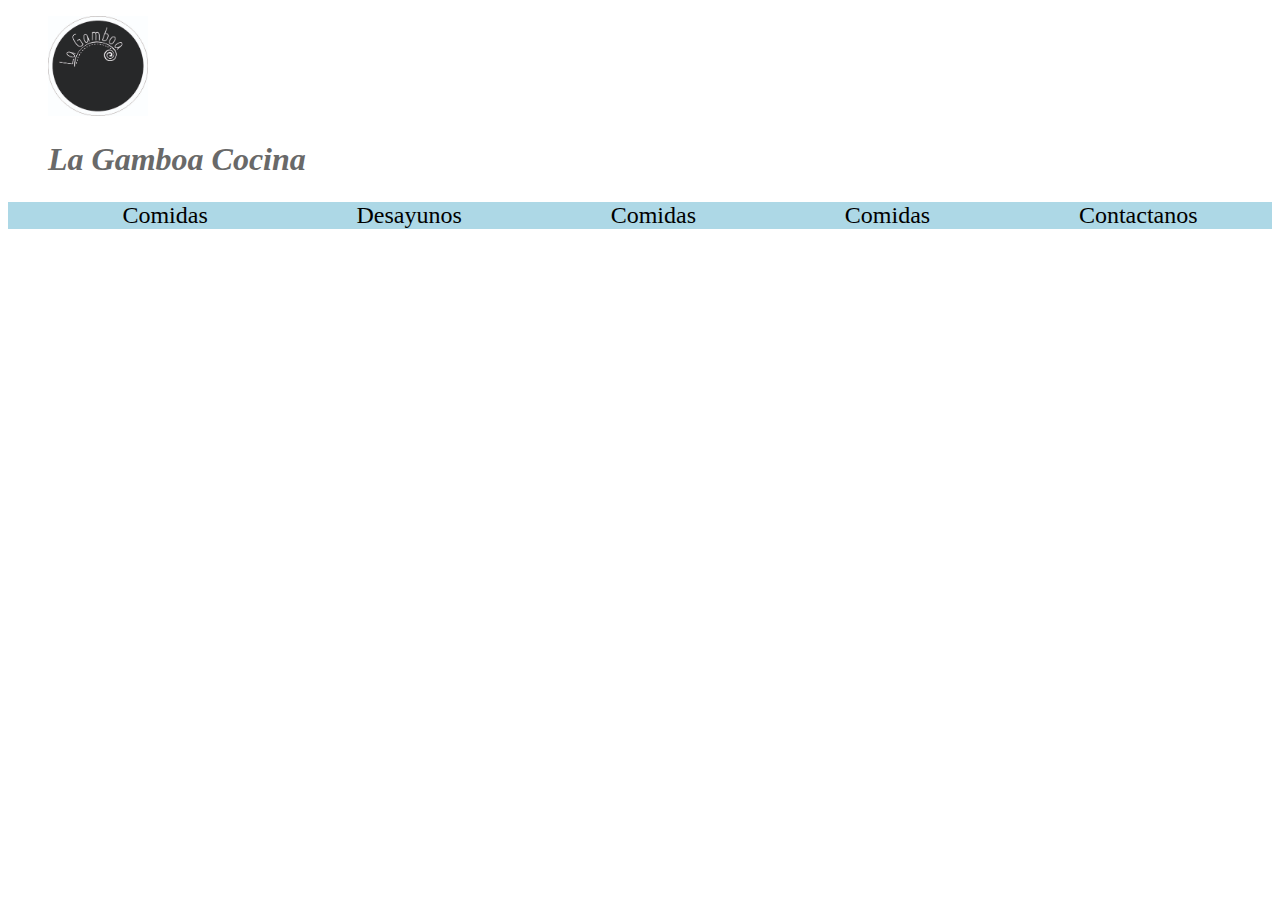
==== index.html @ dd7e45bd "Mi primer commit archivos" ====
<!DOCTYPE html>
<html lang="en">
<head>
    <meta charset="UTF-8">
    <meta http-equiv="X-UA-Compatible" content="IE=edge">
    <meta name="viewport" content="width=device-width, initial-scale=1.0">
    <link rel="stylesheet" href="estilos.css" type="text/css" >
    <title>La Gamboa</title>
</head>
<body>
    <header> 
        <figure>
            <img src="lagamboa2.jpg" alt="" width="100" height="100"><h1>La Gamboa Cocina</h1>
        </figure>
    </header>
    <nav>
        <ul>
           <li><a href="comidas.html">Comidas</a></li>
           <li><a href="desayunos.html">Desayunos</a></li>
           <li><a href="turrones.html">Comidas</a></li>
           <li><a href="quienesomos.html">Comidas</a></li>
           <li><a href="contactanos.html">Contactanos</a></li>
        </ul>
    
    
    </nav>
    <section>

    </section>


    
</body>
</html>
---- estilos.css ----
h1
{
    color: dimgray;
    font-size: 20;
    font-style: oblique;
    
}
h2
{
    color: black;
    font-size: 10;
    font-style: normal; 
    background-color: lightblue;   
}
nav {
    background-color: lightblue;
    font-size: 1.5em ;
}
nav ul {
    display: flex;
    justify-content: space-around;
}
nav ul li {
    list-style-type: none;
}
nav ul li a {
    text-decoration: none;
    color: black;
    
}
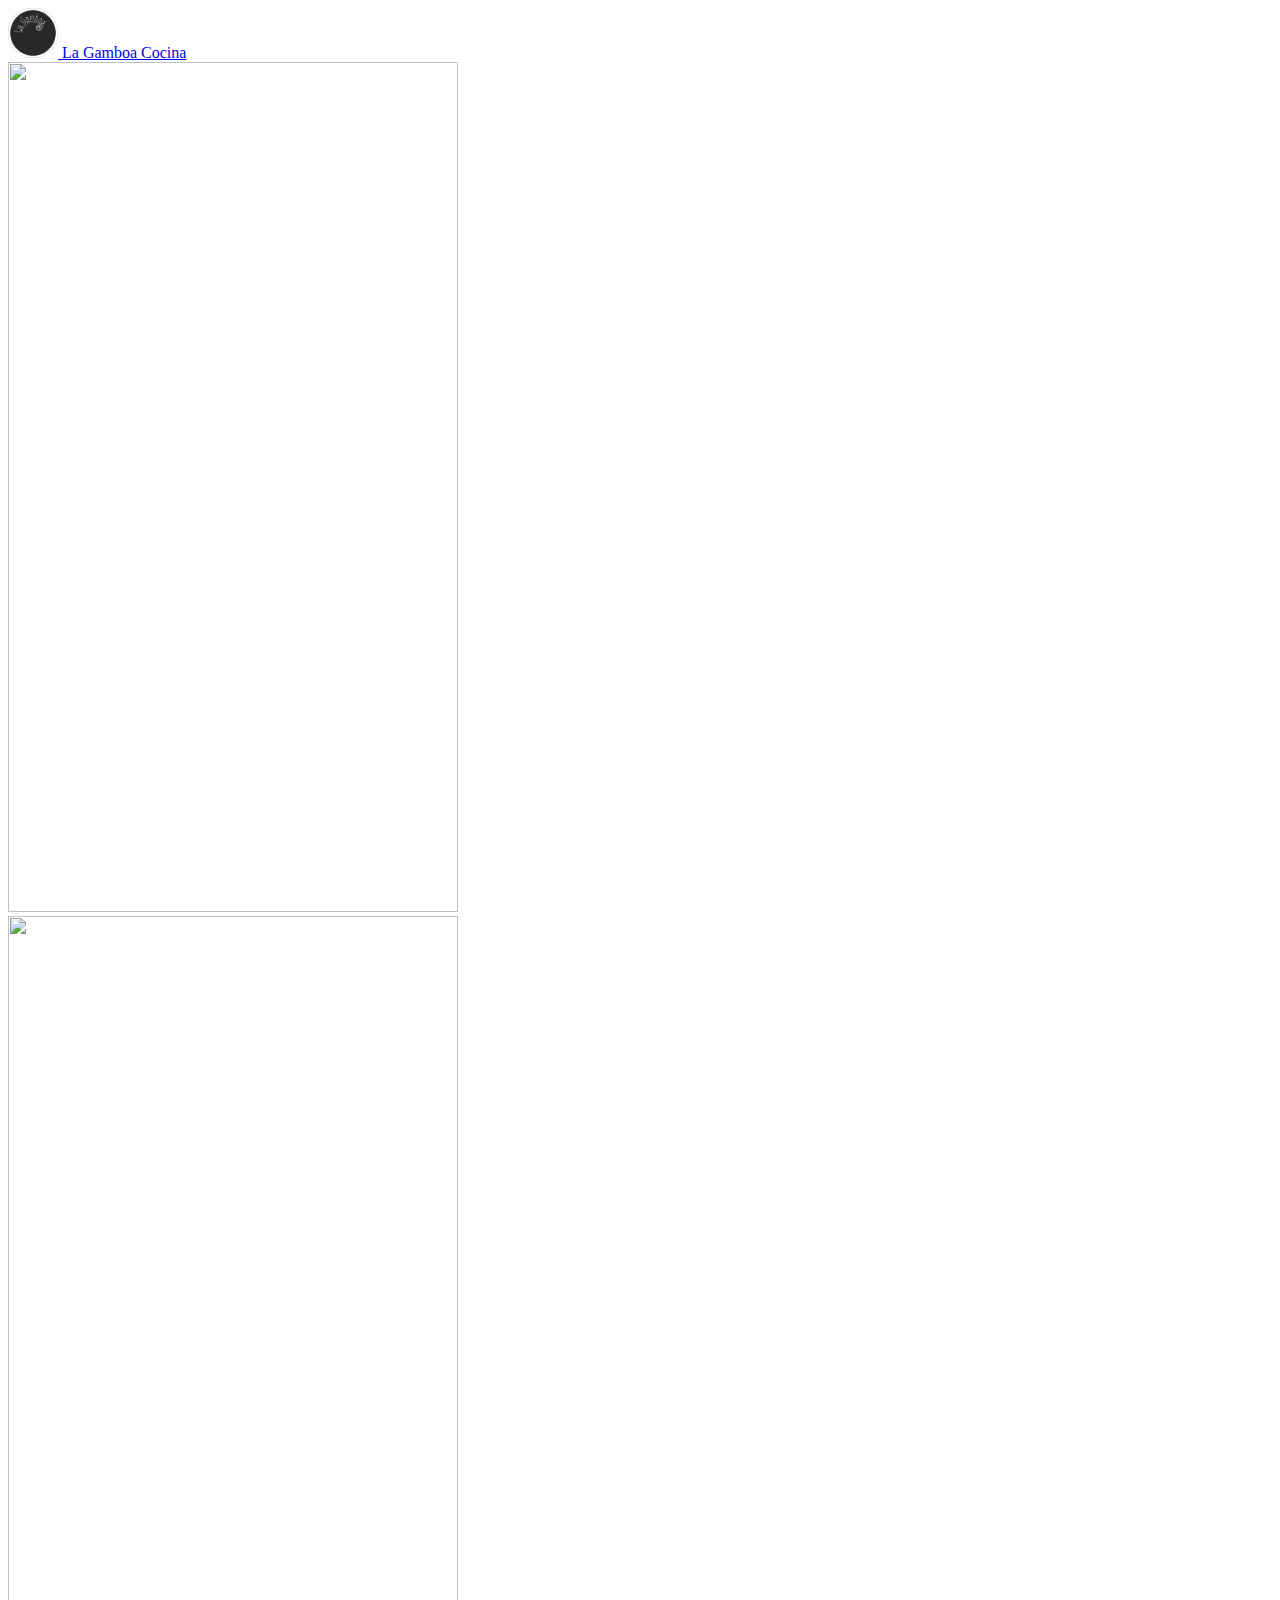
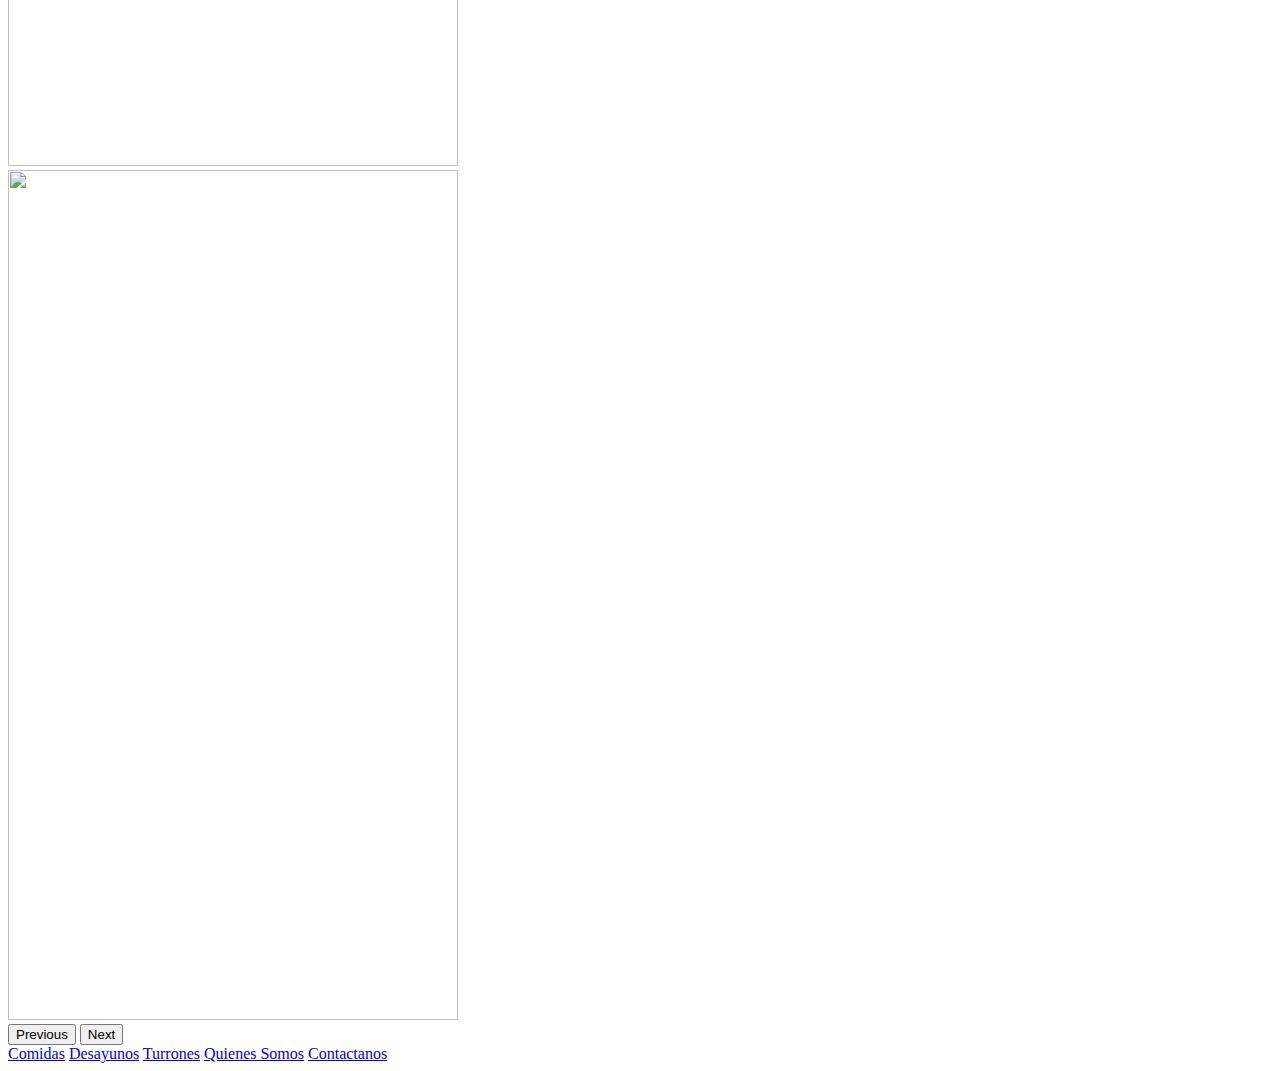
==== commit d6cf059f: "nuevas fotos y correcciones" ====
--- a/index.html
+++ b/index.html
@@ -1,34 +1,80 @@
-<!DOCTYPE html>
+<!doctype html>
 <html lang="en">
+
 <head>
-    <meta charset="UTF-8">
-    <meta http-equiv="X-UA-Compatible" content="IE=edge">
-    <meta name="viewport" content="width=device-width, initial-scale=1.0">
-    <link rel="stylesheet" href="estilos.css" type="text/css" >
-    <title>La Gamboa</title>
-</head>
-<body>
-    <header> 
-        <figure>
-            <img src="lagamboa2.jpg" alt="" width="100" height="100"><h1>La Gamboa Cocina</h1>
-        </figure>
-    </header>
-    <nav>
-        <ul>
-           <li><a href="comidas.html">Comidas</a></li>
-           <li><a href="desayunos.html">Desayunos</a></li>
-           <li><a href="turrones.html">Comidas</a></li>
-           <li><a href="quienesomos.html">Comidas</a></li>
-           <li><a href="contactanos.html">Contactanos</a></li>
-        </ul>
-    
-    
-    </nav>
-    <section>
+  <!-- Required meta tags -->
+  <meta charset="utf-8">
+  <meta name="viewport" content="width=device-width, initial-scale=1">
 
-    </section>
+  <!-- Bootstrap CSS -->
+  <link href="https://cdn.jsdelivr.net/npm/bootstrap@5.0.0/dist/css/bootstrap.min.css" rel="stylesheet"
+    integrity="sha384-wEmeIV1mKuiNpC+IOBjI7aAzPcEZeedi5yW5f2yOq55WWLwNGmvvx4Um1vskeMj0" crossorigin="anonymous">
 
 
-    
+  <title>La Gamboa</title>
+</head>
+
+<body>
+  <nav class="navbar navbar-light bg-light">
+    <div class="container-fluid">
+      <a class="navbar-brand" href="#">
+        <img src="lagamboa2.jpg" alt="" width="50" height="50" class="d-inline-block align-text-center">
+        La Gamboa Cocina
+      </a>
+ </nav>
+
+  <div id="carouselExampleControls" class="carousel slide" data-bs-ride="carousel">
+    <div class="carousel-inner">
+      <div class="carousel-item active">
+        <img src="comida-05.jpg" class="d-block w-100" alt="" width="450" height="850">
+      </div>
+      <div class="carousel-item">
+        <img src="comida-06.jpg" class="d-block w-100" alt="" width="450" height="850">
+      </div>
+      <div class="carousel-item">
+        <img src="comida-07.jpg" class="d-block w-100" alt="" width="450" height="850">
+      </div>
+    </div>
+    <button class="carousel-control-prev" type="button" data-bs-target="#carouselExampleControls" data-bs-slide="prev">
+      <span class="carousel-control-prev-icon" aria-hidden="true"></span>
+      <span class="visually-hidden">Previous</span>
+    </button>
+    <button class="carousel-control-next" type="button" data-bs-target="#carouselExampleControls" data-bs-slide="next">
+      <span class="carousel-control-next-icon" aria-hidden="true"></span>
+      <span class="visually-hidden">Next</span>
+    </button>
+  </div>
+
+  </div>
+
+  </div>
+
+  </div>
+
+  <div>
+    <div class="d-grid gap-2 col-9 mx-auto">
+
+      <a class="btn btn-secondary" href="comidas.html" role="button">Comidas</a>
+      <a class="btn btn-secondary" href="desayunos.html" role="button">Desayunos</a>
+      <a class="btn btn-secondary" href="turrones.html" role="button">Turrones</a>
+      <a class="btn btn-secondary" href="quienesomos.html" role="button">Quienes Somos</a>
+      <a class="btn btn-secondary" href="contactanos.html" role="button">Contactanos</a>
+
+    </div>
+  </div>
+
+  <!-- Optional JavaScript; choose one of the two! -->
+
+  <!-- Option 1: Bootstrap Bundle with Popper -->
+  <script src="https://cdn.jsdelivr.net/npm/bootstrap@5.0.0/dist/js/bootstrap.bundle.min.js"
+    integrity="sha384-p34f1UUtsS3wqzfto5wAAmdvj+osOnFyQFpp4Ua3gs/ZVWx6oOypYoCJhGGScy+8"
+    crossorigin="anonymous"></script>
+
+  <!-- Option 2: Separate Popper and Bootstrap JS -->
+  <!--
+    <script src="https://cdn.jsdelivr.net/npm/@popperjs/core@2.9.2/dist/umd/popper.min.js" integrity="sha384-IQsoLXl5PILFhosVNubq5LC7Qb9DXgDA9i+tQ8Zj3iwWAwPtgFTxbJ8NT4GN1R8p" crossorigin="anonymous"></script>
+    <script src="https://cdn.jsdelivr.net/npm/bootstrap@5.0.0/dist/js/bootstrap.min.js" integrity="sha384-lpyLfhYuitXl2zRZ5Bn2fqnhNAKOAaM/0Kr9laMspuaMiZfGmfwRNFh8HlMy49eQ" crossorigin="anonymous"></script>
+    -->
 </body>
+
 </html>